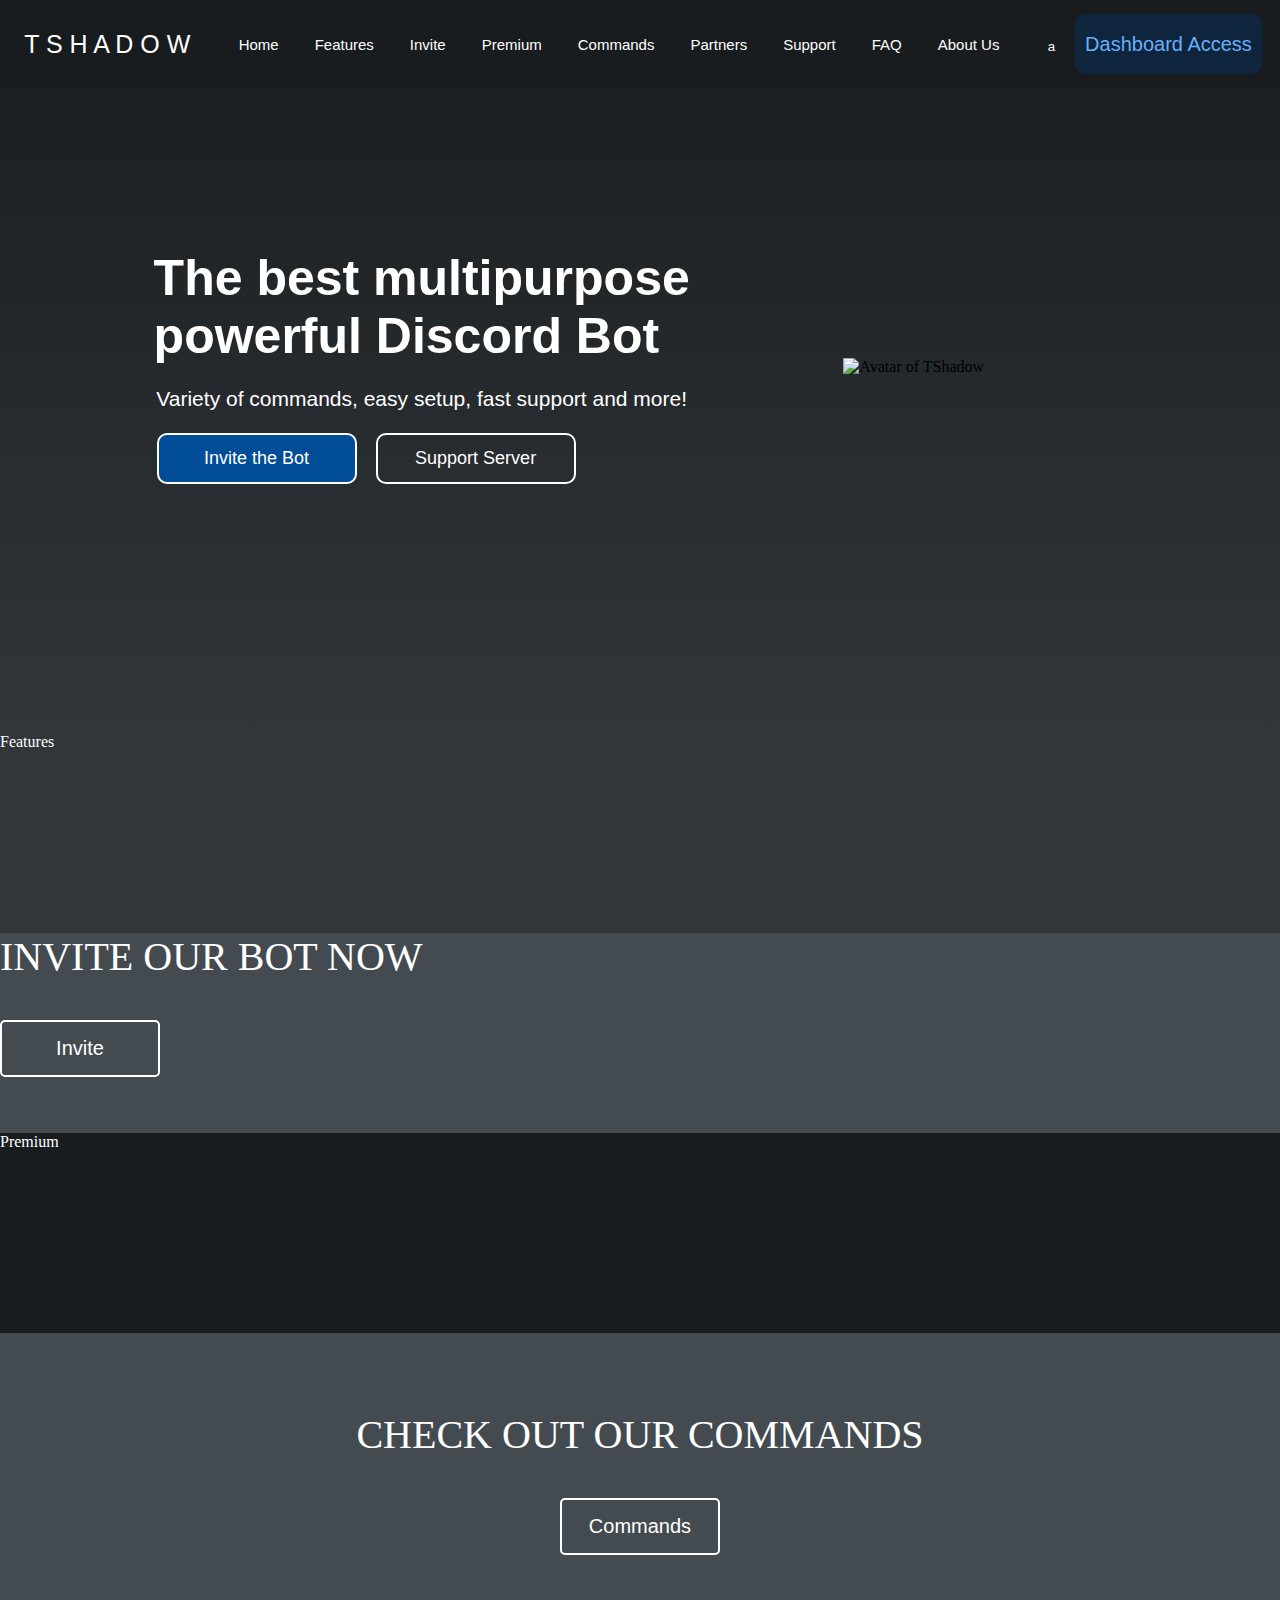
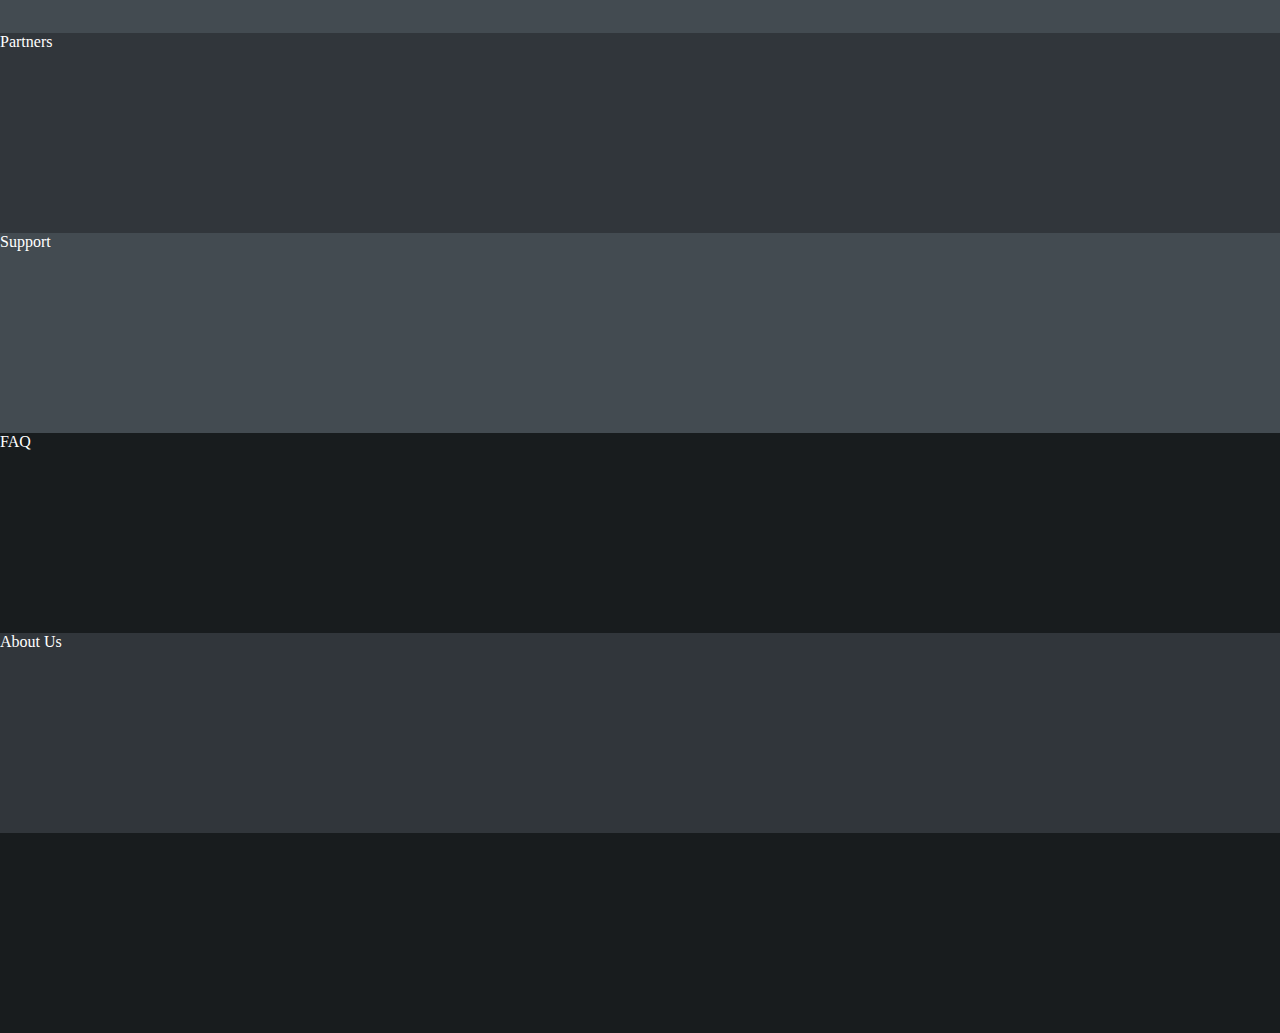
==== index.html @ f16bf471 "a" ====
<!DOCTYPE html>
<html lang="en">
<head>
    <meta charset="UTF-8">
    <meta name="viewport" content="width=device-width, initial-scale=1.0">
    <title>TShadow - The best multipurpose powerful Discord Bot</title>
    <meta name="description" content="TShadow is a powerful multipurpose unique Discord Bot, which includes all of your needed Commands all in one!">
    <link rel="icon" href="https://github.com/tumonulo/TShadow/blob/main/TShadow.png?raw=true">
    <link rel="stylesheet" href="index.css">
</head>
<body>
    <div class="firstDiv">
        <div class="firstDiv1">
            <input type="button" value="T S H A D O W" id="TShadow" class="firstDivButton" class="onMouseEnterChangeColor" onclick="TShadow()">
        </div>
        <div class="firstDiv2">
            <input type="button" value="Home" id="Home" class="firstDivButton" onclick="document.getElementById('secondDiv').scrollIntoView({ behavior: 'smooth' });">
            <input type="button" value="Features" id="Features" class="firstDivButton">
            <input type="button" value="Invite" id="Invite" class="firstDivButton" onclick="document.getElementById('invitesignal').scrollIntoView({ behavior: 'smooth' });">
            <input type="button" value="Premium" id="Premium" class="firstDivButton">
            <input type="button" value="Commands" id="Commands" class="firstDivButton" onclick="document.getElementById('commandssignal').scrollIntoView({ behavior: 'smooth' });">
            <input type="button" value="Partners" id="Partners" class="firstDivButton">
            <input type="button" value="Support" id="Support" class="firstDivButton">
            <input type="button" value="FAQ" id="FAQ" class="firstDivButton">
            <input type="button" value="About Us" id="AboutUs" class="firstDivButton">

        </div>
        <div class="firstDiv3">
            <input type="button" value="a" id="Mode" class="firstDivButton" class="onMouseEnterChangeColor">
            <input type="button" value="Dashboard Access" id="Dashboard" class="firstDivButton" class="onMouseEnterChangeColor" onclick="Dashboard()">
        </div>
    </div>
 <div class="principalDiv">
    <div class="secondDiv" id="secondDiv">
        <div class="secondDivText">
            <div class="secondDivText1">
                <strong class="secondDivText11">
                    The best multipurpose<br>
                    powerful Discord Bot</strong>
                <div class="secondDivText12">
                    Variety of commands, easy setup, fast support and more!
                </div>
                    
            </div>
            <div class="secondDivText2">
                <input type="button" value="Invite the Bot" id="invitethebot" onclick="invitethebot()">
                <input type="button" value="Support Server" id="supportserver" onclick="supportserver()">
            </div>
        </div>
        <div class="secondDivImage">
            <img src="https://github.com/tumonulo/TShadow/blob/main/TShadow.png?raw=true" alt="Avatar of TShadow" id="image">
        </div>
    </div>
    <div class="features">
        Features
        </div>
        <div class="invite">
            <div id="invite1">
                <div id="invitesignal"></div>
                INVITE OUR BOT NOW
            </div>
            <input type="button" value="Invite" id="invite2" onclick="invite2()">
        </div>
        <div class="premium">
        Premium
        </div>
        <div class="commands" id="commands">
            <div id="commands1">
                <div id="commandssignal"></div>
                CHECK OUT OUR COMMANDS
            </div>
                <input type="button" value="Commands" id="commands2" onclick="commands2()">
            </div>
        <div class="partners">
        Partners
        </div>
        <div class="support">
        Support
        </div>
        <div class="FAQ">
        FAQ
        </div>
        <div class="aboutus">
        About Us
        </div>
        <div class="lastDiv"></div>
</div>
    <script src="index.js"></script>
</body>
</html>
---- index.css ----
body{
    margin: 0;
    padding: 0;
}
.firstDiv{
    position: fixed;
    width: 100%;
    height: 88px;
    display: flex;
    align-items: center;
    justify-content: space-around;
    background-color: rgb(24, 28, 30);
    z-index: 2;

}
.firstDivButton{
    color: white;
    border-style: none;
    background-color: rgb(24, 28, 30);
}
#TShadow{
   font-size: 25px;
    background-color: transparent;
    font-family: "Verdana", sans-serif;
}
#Home{
    font-size: 15px;
    background-color: transparent;
    font-family: "Verdana", sans-serif;
    margin-right: 20px;
}
#Features{
    font-size: 15px;
     background-color: transparent;
     font-family: "Verdana", sans-serif;
     margin-right: 20px;
 }
 #Invite{
    font-size: 15px;
     background-color: transparent;
     font-family: "Verdana", sans-serif;
     margin-right: 20px;
 }
 #Premium{
    font-size: 15px;
     background-color: transparent;
     font-family: "Verdana", sans-serif;
     margin-right: 20px;
 }
 #Commands{
    font-size: 15px;
     background-color: transparent;
     font-family: "Verdana", sans-serif;
     margin-right: 20px;
 }
 #Partners{
    font-size: 15px;
    background-color: transparent;
    font-family: "Verdana", sans-serif;
    margin-right: 20px;
}
 #Support{
    font-size: 15px;
     background-color: transparent;
     font-family: "Verdana", sans-serif;
     margin-right: 20px;
 }
 #FAQ{
    font-size: 15px;
     background-color: transparent;
     font-family: "Verdana", sans-serif;
     margin-right: 20px;
 }
 #AboutUs{
    font-size: 15px;
     background-color: transparent;
     font-family: "Verdana", sans-serif;
 }
#Mode{
    font-size: 20x;
    background-color: transparent;
    font-family: "Verdana", sans-serif;
    background-image: url('https://media.discordapp.net/attachments/1231284885415526461/1241110079193743432/images__4_-removebg-preview.png?ex=66490155&is=6647afd5&hm=0b5c49541d662e5b700e784a378a35d470d6c7b792f1870b53ff9d9a87e4565e&=&format=webp&quality=lossless&width=202&height=202');
    margin-right: 10px;
}
#Dashboard{
    font-size: 20px;
    border-radius: 10px;
    width: auto;
    padding: 10px;
    height: 60px;
    background-color: rgba(1, 52, 107, 0.4);
    font-family: "Verdana", sans-serif;
    color: rgb(104, 175, 250);
}
.principaldiv{
    width: 100%;
    height: auto;
}
.secondDiv{
    width: 100%;
    height: 733px;
    margin: 0 auto;
    display: flex;
    align-items: center;
    justify-content: flex-start;
    background: linear-gradient(rgb(24, 28, 30), rgb(49, 54, 59));
}
.secondDivText{
    width: auto;
    height: 627px;
    display: flex;
    color: white;
    align-items: flex-start;
    flex-direction: column;
    justify-content: center;
    margin-left: 12vw;


}
.secondDivText1{
    width: auto;
    height: auto;
    display: flex;
    color: white;
    align-items: center;
    flex-direction: column;

}
.secondDivText11{
    width: auto;
    height: auto;
    color: white;
    font-family: "Blogger Sans", sans-serif;
    font-size: 50px;
}
.secondDivText12{
    width: auto;
    height: auto;
    color: white;
    font-family: "Merriweather", sans-serif;
    font-size: 21px;
    margin-top: 22px;
    display: flex;
    justify-content: start;
}
.secondDivText2{
    width: auto;
    height: auto;
    margin-top: 22px;

}
#invitethebot{
    border: 2px;
    border-color: white;
    border-style: solid;
    border-radius: 10px;
    padding: 13px;
    height: auto;
    width: 200px;
    background-color: rgb(2, 77, 151);
    color: white;
    font-size: 18px;
    margin-right: 15px;
    margin-left: 3px;
    transition-property: all 0.5s;
}
#invitethebot:hover{
background-color: white;
color: rgb(35, 40, 43);
transition-property: all 0.5s;
}
#supportserver{
border: 2px;
border-color: white;
border-style: solid;
border-radius: 10px;
padding: 13px;
height: auto;
width: 200px;
background-color: transparent;
color: white;
font-size: 18px;
transition-property: all 0.5s;
}
#supportserver:hover{
    background-color: white;
    color: rgb(2, 77, 151);
    transition-property: all 0.5s;
}
.secondDivImage{
    width: auto;
    height: 627px;
    display: flex;
    align-items: center;
    margin-left: 12vw;
    perspective: 1000px;
}
#image{
    width: 350px;
    z-index: 1;
}
.features{
    width: 100%;
    height: 200px;
    background-color: rgb(49, 54, 59);
    color: white;
}
.invite{
    width: 100%;
    height: 200px;
    background-color: rgb(67, 75, 81);
    color: white;
    position: relative;
}
#invitesignal{
    top: 88px;
    visibility: hidden;
    position: absolute;
}
#invite1{
    margin-bottom: 40px;
    font-size: 40px;
}
#invite2{
    height: auto;
    width: 160px;
    padding: 15px;
    background-color: transparent;
    border: 2px;
    border-color: white;
    border-style: solid;
    border-radius: 5px;
    color: white;
    font-size: 20px;
}
#invite2:hover{
    background-color: white;
    color: rgb(2, 77, 151);
}
.premium{
    width: 100%;
    height: 200px;
    background-color: rgb(24, 28, 30);
    color: white;
}
.commands{
    width: 100%;
    height: 300px;
    background-color: rgb(67, 75, 81);
    color: white;
    display: flex;
    align-items: center;
    justify-content: center;
    flex-direction: column;
    position: relative;
}
#commandssignal{
    top: 88px;
    visibility: hidden;
    position: absolute;
}
#commands1{
margin-bottom: 40px;
font-size: 40px;
}
#commands2{
height: auto;
width: 160px;
padding: 15px;
background-color: transparent;
border: 2px;
border-color: white;
border-style: solid;
border-radius: 5px;
color: white;
font-size: 20px;
}
#commands2:hover{
    background-color: white;
    color: rgb(2, 77, 151);
}
.partners{
    width: 100%;
    height: 200px;
    background-color: rgb(49, 54, 59);
    color: white;
}
.support{
    width: 100%;
    height: 200px;
    background-color: rgb(67, 75, 81);
    color: white;
}
.FAQ{
    width: 100%;
    height: 200px;
    background-color: rgb(24, 28, 30);
    color: white;
}
.aboutus{
    width: 100%;
    height: 200px;
    background-color: rgb(49, 54, 59);
    color: white;
}
.lastDiv{
    width: 100%;
    height: 200px;
    background-color: rgb(24, 28, 30);
    color: white;
}
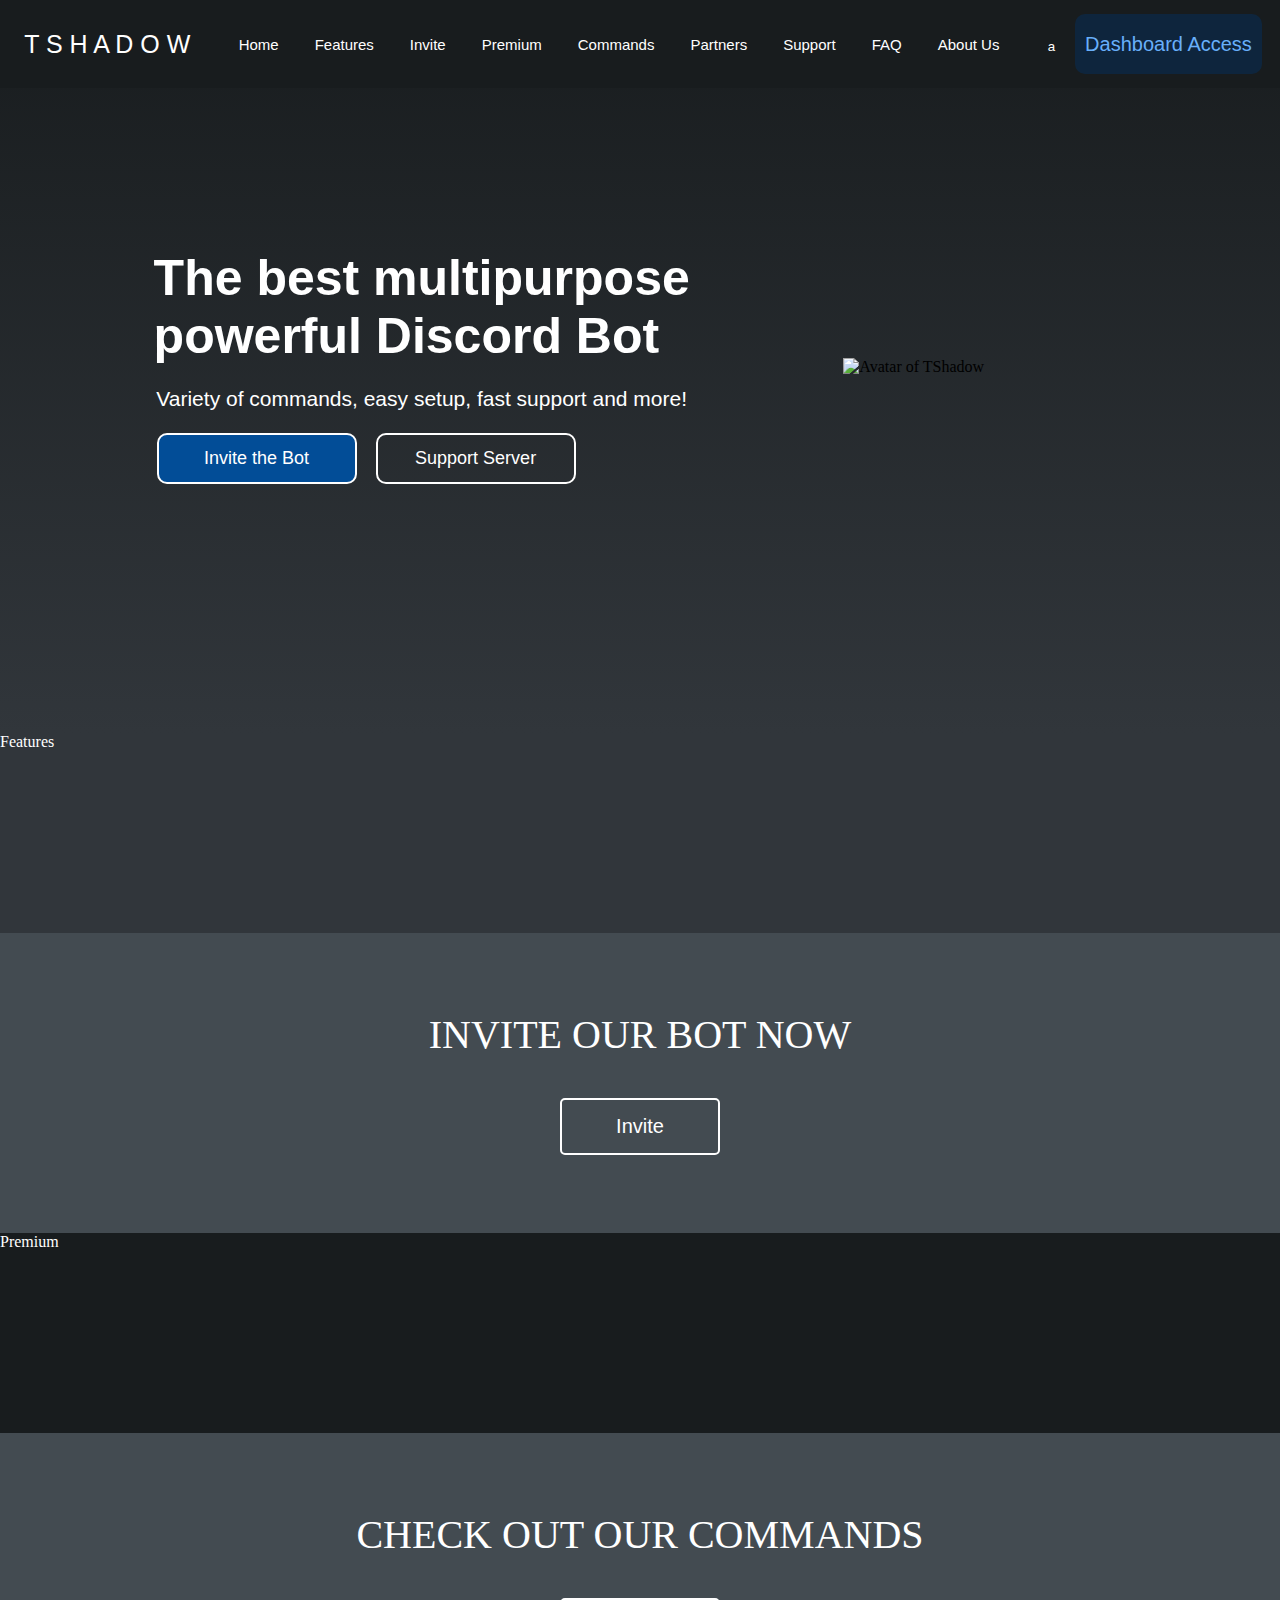
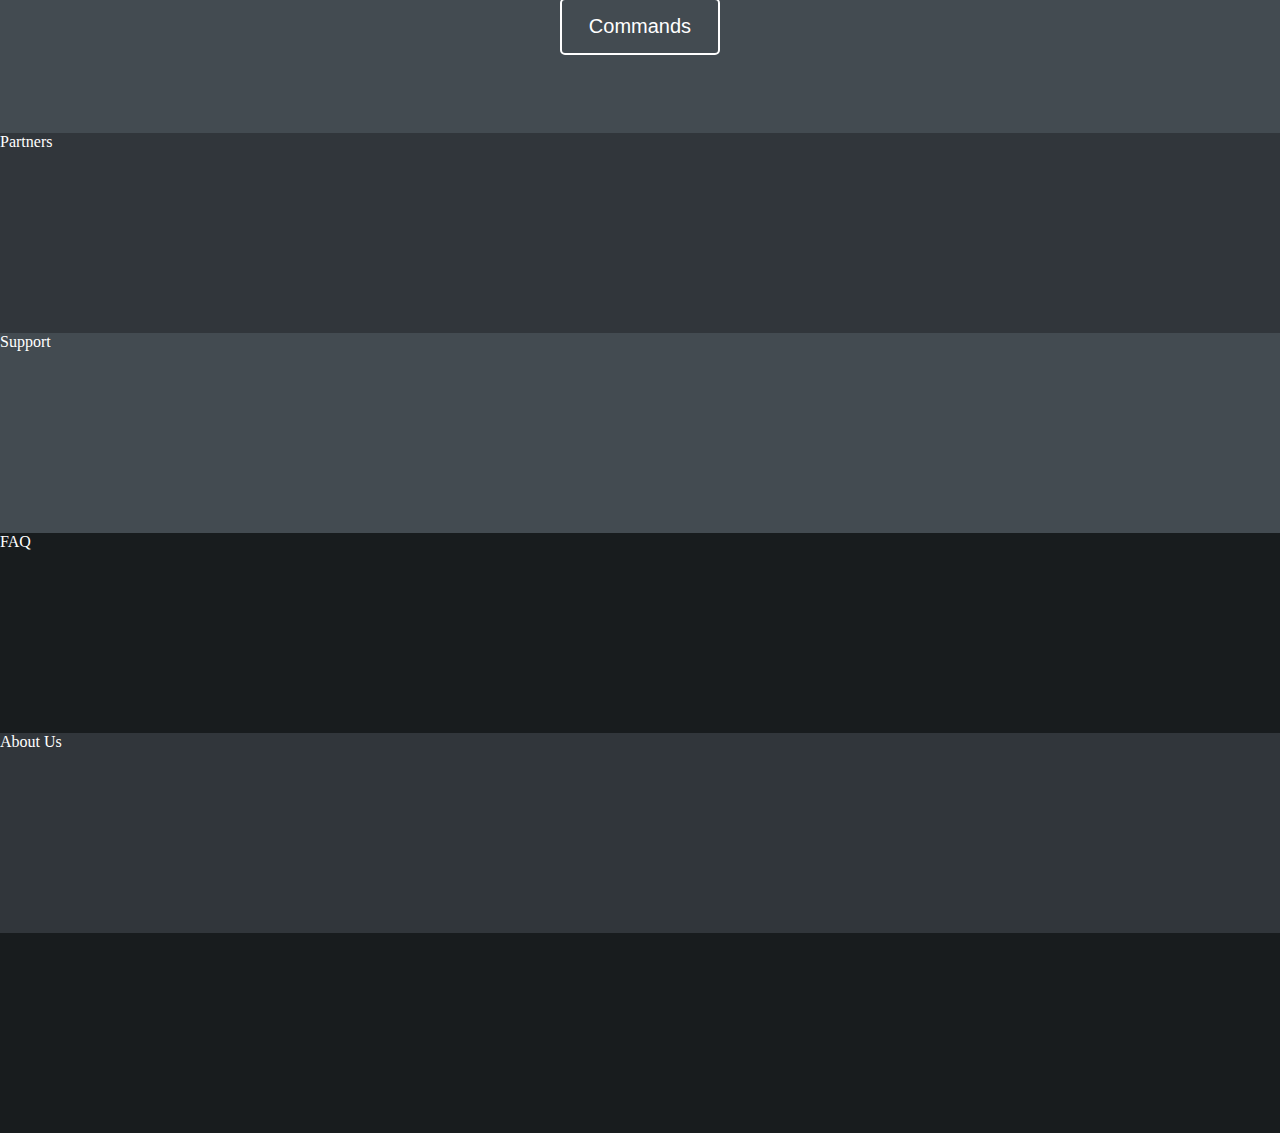
==== commit ac5a584f: "n" ====
--- a/index.html
+++ b/index.html
@@ -53,20 +53,20 @@
     </div>
     <div class="features">
         Features
+        <div id="invitesignal"></div>
         </div>
         <div class="invite">
             <div id="invite1">
-                <div id="invitesignal"></div>
                 INVITE OUR BOT NOW
             </div>
             <input type="button" value="Invite" id="invite2" onclick="invite2()">
         </div>
         <div class="premium">
         Premium
+        <div id="commandssignal"></div>
         </div>
         <div class="commands" id="commands">
             <div id="commands1">
-                <div id="commandssignal"></div>
                 CHECK OUT OUR COMMANDS
             </div>
                 <input type="button" value="Commands" id="commands2" onclick="commands2()">
--- a/index.css
+++ b/index.css
@@ -208,13 +208,17 @@
 }
 .invite{
     width: 100%;
-    height: 200px;
+    height: 300px;
     background-color: rgb(67, 75, 81);
     color: white;
+    display: flex;
+    align-items: center;
+    justify-content: center;
+    flex-direction: column;
     position: relative;
 }
 #invitesignal{
-    top: 88px;
+    bottom: 88px;
     visibility: hidden;
     position: absolute;
 }
@@ -256,7 +260,7 @@
     position: relative;
 }
 #commandssignal{
-    top: 88px;
+    bottom: 88px;
     visibility: hidden;
     position: absolute;
 }
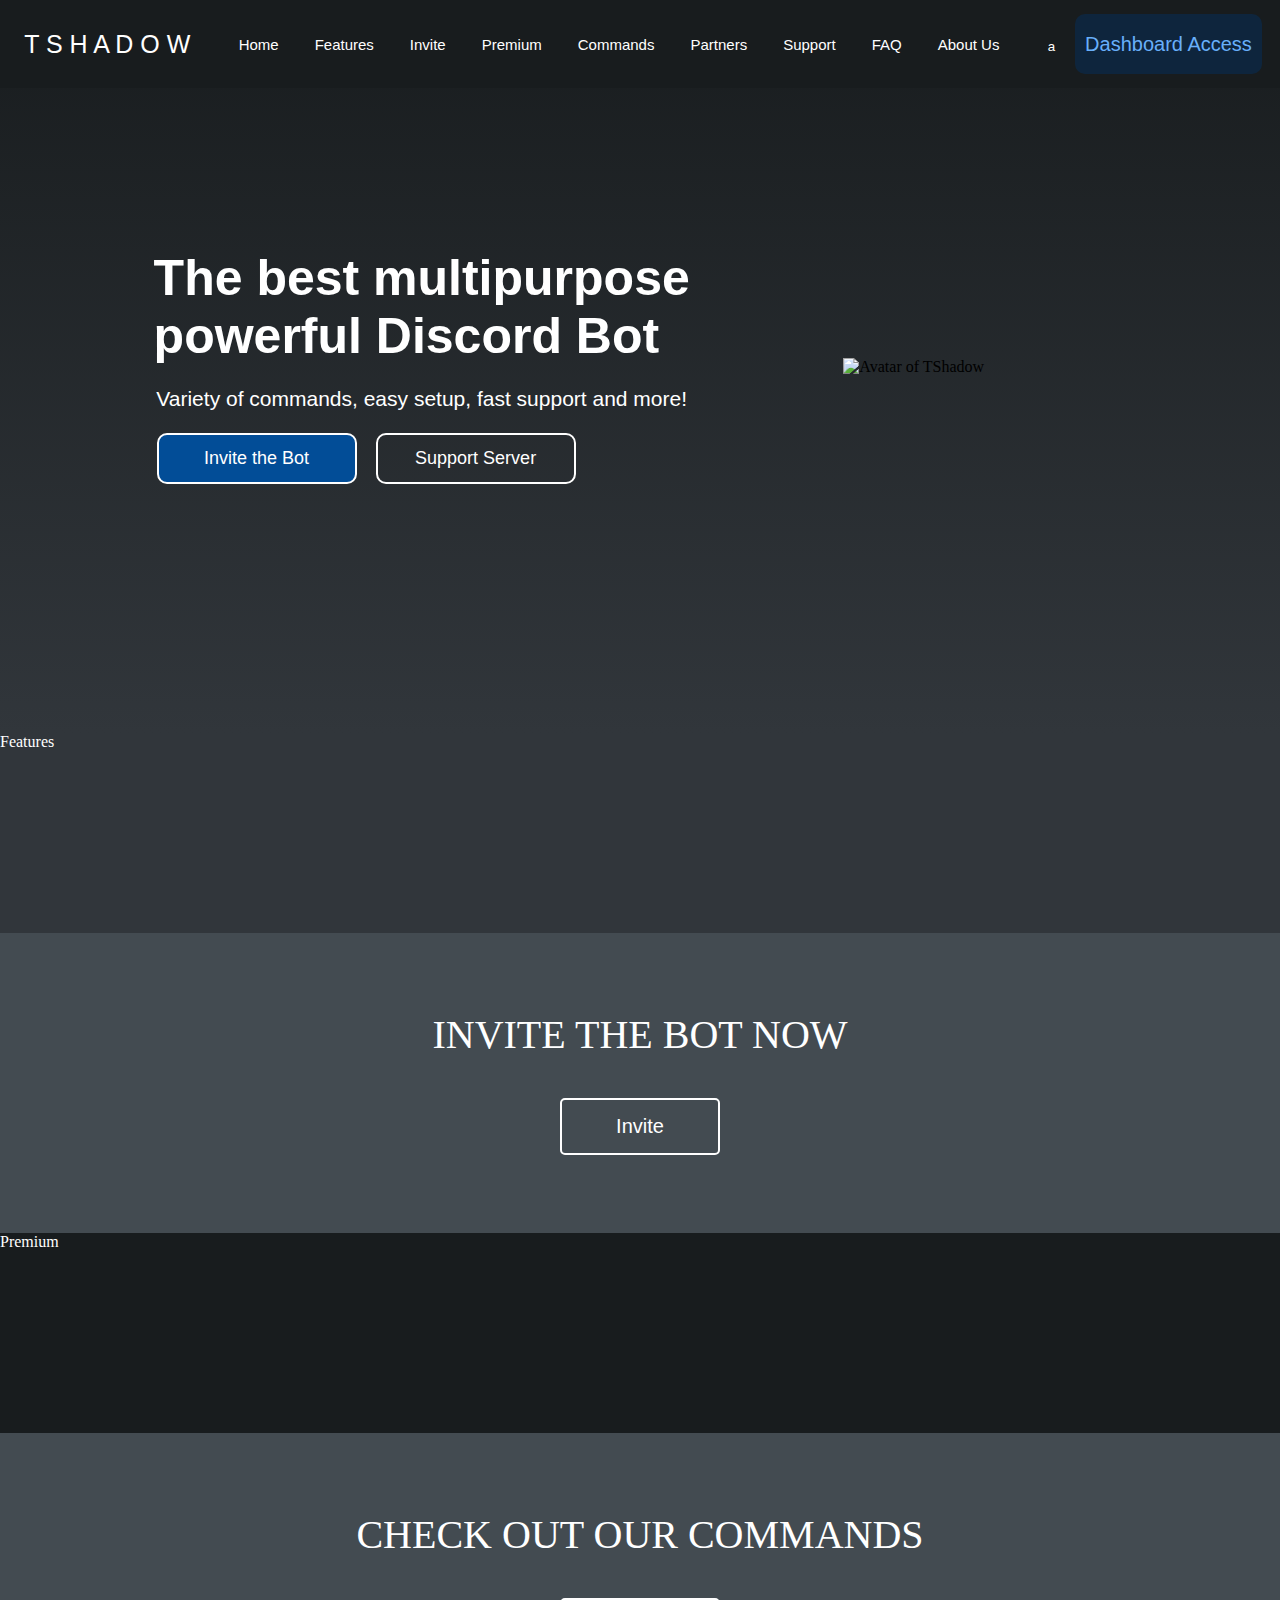
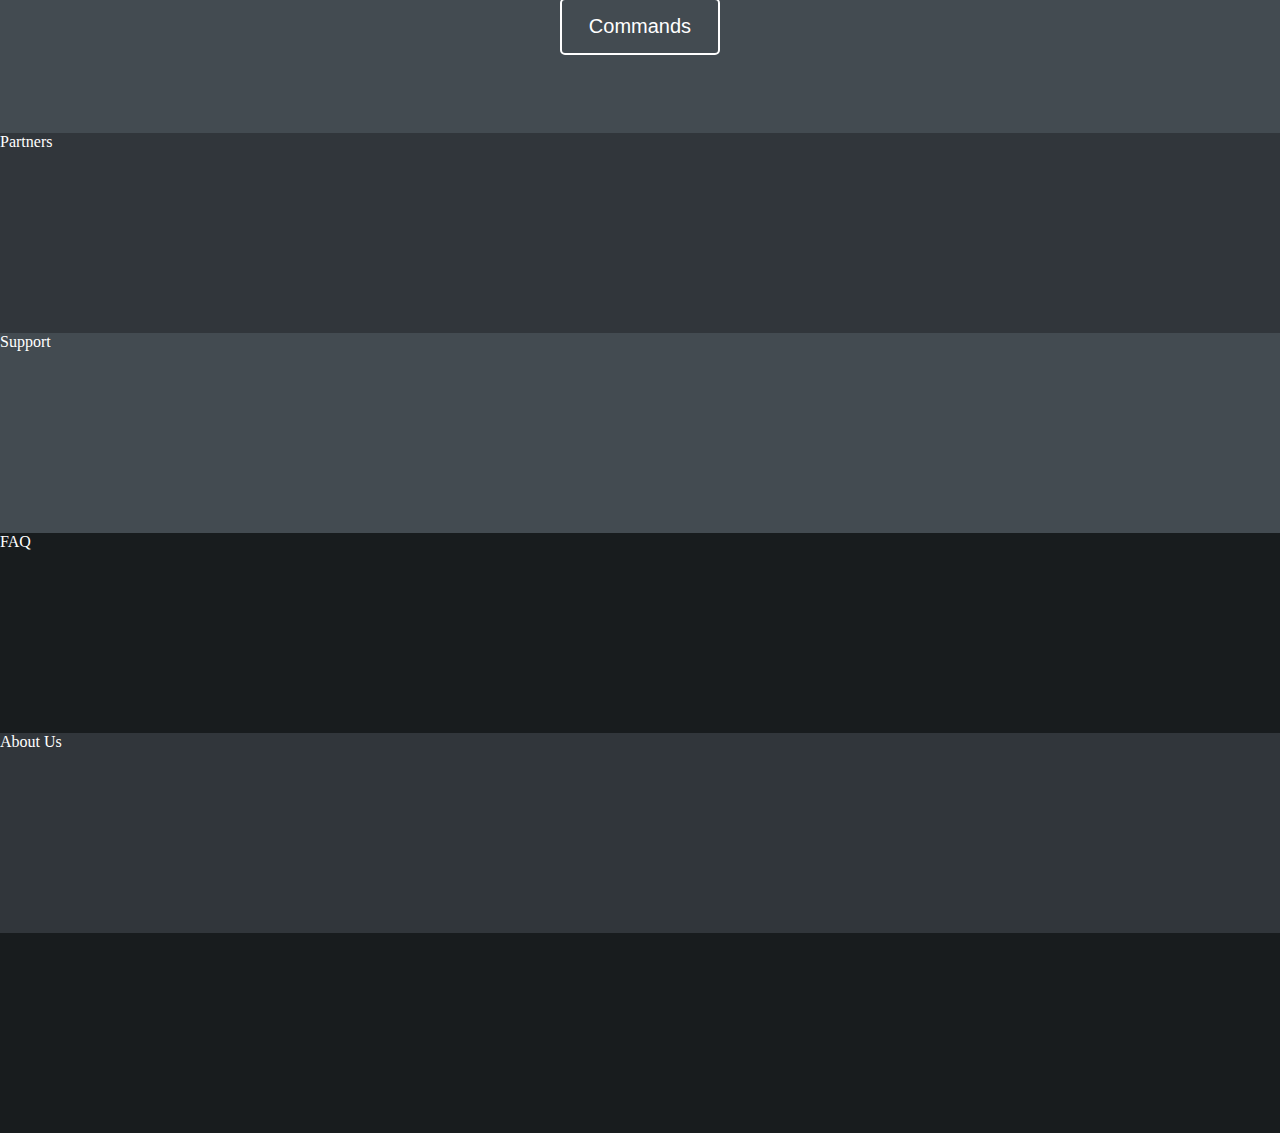
==== commit 0801dff5: "s" ====
--- a/index.html
+++ b/index.html
@@ -15,14 +15,14 @@
         </div>
         <div class="firstDiv2">
             <input type="button" value="Home" id="Home" class="firstDivButton" onclick="document.getElementById('secondDiv').scrollIntoView({ behavior: 'smooth' });">
-            <input type="button" value="Features" id="Features" class="firstDivButton">
+            <input type="button" value="Features" id="Features" class="firstDivButton" onclick="document.getElementById('featuressignal').scrollIntoView({ behavior: 'smooth' });">
             <input type="button" value="Invite" id="Invite" class="firstDivButton" onclick="document.getElementById('invitesignal').scrollIntoView({ behavior: 'smooth' });">
-            <input type="button" value="Premium" id="Premium" class="firstDivButton">
+            <input type="button" value="Premium" id="Premium" class="firstDivButton" onclick="document.getElementById('premiumsignal').scrollIntoView({ behavior: 'smooth' });">
             <input type="button" value="Commands" id="Commands" class="firstDivButton" onclick="document.getElementById('commandssignal').scrollIntoView({ behavior: 'smooth' });">
-            <input type="button" value="Partners" id="Partners" class="firstDivButton">
-            <input type="button" value="Support" id="Support" class="firstDivButton">
-            <input type="button" value="FAQ" id="FAQ" class="firstDivButton">
-            <input type="button" value="About Us" id="AboutUs" class="firstDivButton">
+            <input type="button" value="Partners" id="Partners" class="firstDivButton" onclick="document.getElementById('partnerssignal').scrollIntoView({ behavior: 'smooth' });">
+            <input type="button" value="Support" id="Support" class="firstDivButton" onclick="document.getElementById('supportsignal').scrollIntoView({ behavior: 'smooth' });">
+            <input type="button" value="FAQ" id="FAQ" class="firstDivButton" onclick="document.getElementById('FAQsignal').scrollIntoView({ behavior: 'smooth' });">
+            <input type="button" value="About Us" id="AboutUs" class="firstDivButton" onclick="document.getElementById('aboutussignal').scrollIntoView({ behavior: 'smooth' });">
 
         </div>
         <div class="firstDiv3">
@@ -50,6 +50,7 @@
         <div class="secondDivImage">
             <img src="https://github.com/tumonulo/TShadow/blob/main/TShadow.png?raw=true" alt="Avatar of TShadow" id="image">
         </div>
+        <div id="featuressignal"></div>
     </div>
     <div class="features">
         Features
@@ -57,9 +58,10 @@
         </div>
         <div class="invite">
             <div id="invite1">
-                INVITE OUR BOT NOW
+                INVITE THE BOT NOW
             </div>
             <input type="button" value="Invite" id="invite2" onclick="invite2()">
+            <div id="premiumsignal"></div>
         </div>
         <div class="premium">
         Premium
@@ -70,15 +72,19 @@
                 CHECK OUT OUR COMMANDS
             </div>
                 <input type="button" value="Commands" id="commands2" onclick="commands2()">
+                <div id="partnerssignal"></div>
             </div>
         <div class="partners">
         Partners
+        <div id="supportsignal"></div>
         </div>
         <div class="support">
         Support
+        <div id="FAQsignal"></div>
         </div>
         <div class="FAQ">
         FAQ
+        <div id="aboutussignal"></div>
         </div>
         <div class="aboutus">
         About Us
--- a/index.css
+++ b/index.css
@@ -105,6 +105,7 @@
     align-items: center;
     justify-content: flex-start;
     background: linear-gradient(rgb(24, 28, 30), rgb(49, 54, 59));
+    position: relative;
 }
 .secondDivText{
     width: auto;
@@ -200,12 +201,26 @@
     width: 350px;
     z-index: 1;
 }
+#featuressignal{
+    bottom: 88px;
+    visibility: hidden;
+    position: absolute;
+}
+
 .features{
     width: 100%;
     height: 200px;
     background-color: rgb(49, 54, 59);
     color: white;
-}
+    position: relative;
+}
+
+#invitesignal{
+    bottom: 88px;
+    visibility: hidden;
+    position: absolute;
+}
+
 .invite{
     width: 100%;
     height: 300px;
@@ -216,11 +231,6 @@
     justify-content: center;
     flex-direction: column;
     position: relative;
-}
-#invitesignal{
-    bottom: 88px;
-    visibility: hidden;
-    position: absolute;
 }
 #invite1{
     margin-bottom: 40px;
@@ -242,12 +252,25 @@
     background-color: white;
     color: rgb(2, 77, 151);
 }
+#premiumsignal{
+    bottom: 88px;
+    visibility: hidden;
+    position: absolute;
+}
+
 .premium{
     width: 100%;
     height: 200px;
     background-color: rgb(24, 28, 30);
     color: white;
-}
+    position: relative;
+}
+#commandssignal{
+    bottom: 88px;
+    visibility: hidden;
+    position: absolute;
+}
+
 .commands{
     width: 100%;
     height: 300px;
@@ -258,11 +281,6 @@
     justify-content: center;
     flex-direction: column;
     position: relative;
-}
-#commandssignal{
-    bottom: 88px;
-    visibility: hidden;
-    position: absolute;
 }
 #commands1{
 margin-bottom: 40px;
@@ -284,30 +302,59 @@
     background-color: white;
     color: rgb(2, 77, 151);
 }
+#partnerssignal{
+    bottom: 88px;
+    visibility: hidden;
+    position: absolute;
+}
+
 .partners{
     width: 100%;
     height: 200px;
     background-color: rgb(49, 54, 59);
     color: white;
-}
+    position: relative;
+}
+#supportsignal{
+    bottom: 88px;
+    visibility: hidden;
+    position: absolute;
+}
+
 .support{
     width: 100%;
     height: 200px;
     background-color: rgb(67, 75, 81);
     color: white;
-}
+    position: relative;
+}
+#FAQsignal{
+    bottom: 88px;
+    visibility: hidden;
+    position: absolute;
+}
+
 .FAQ{
     width: 100%;
     height: 200px;
     background-color: rgb(24, 28, 30);
     color: white;
-}
+    position: relative;
+}
+#aboutussignal{
+    bottom: 88px;
+    visibility: hidden;
+    position: absolute;
+}
+
 .aboutus{
     width: 100%;
     height: 200px;
     background-color: rgb(49, 54, 59);
     color: white;
-}
+    position: relative;
+}
+
 .lastDiv{
     width: 100%;
     height: 200px;
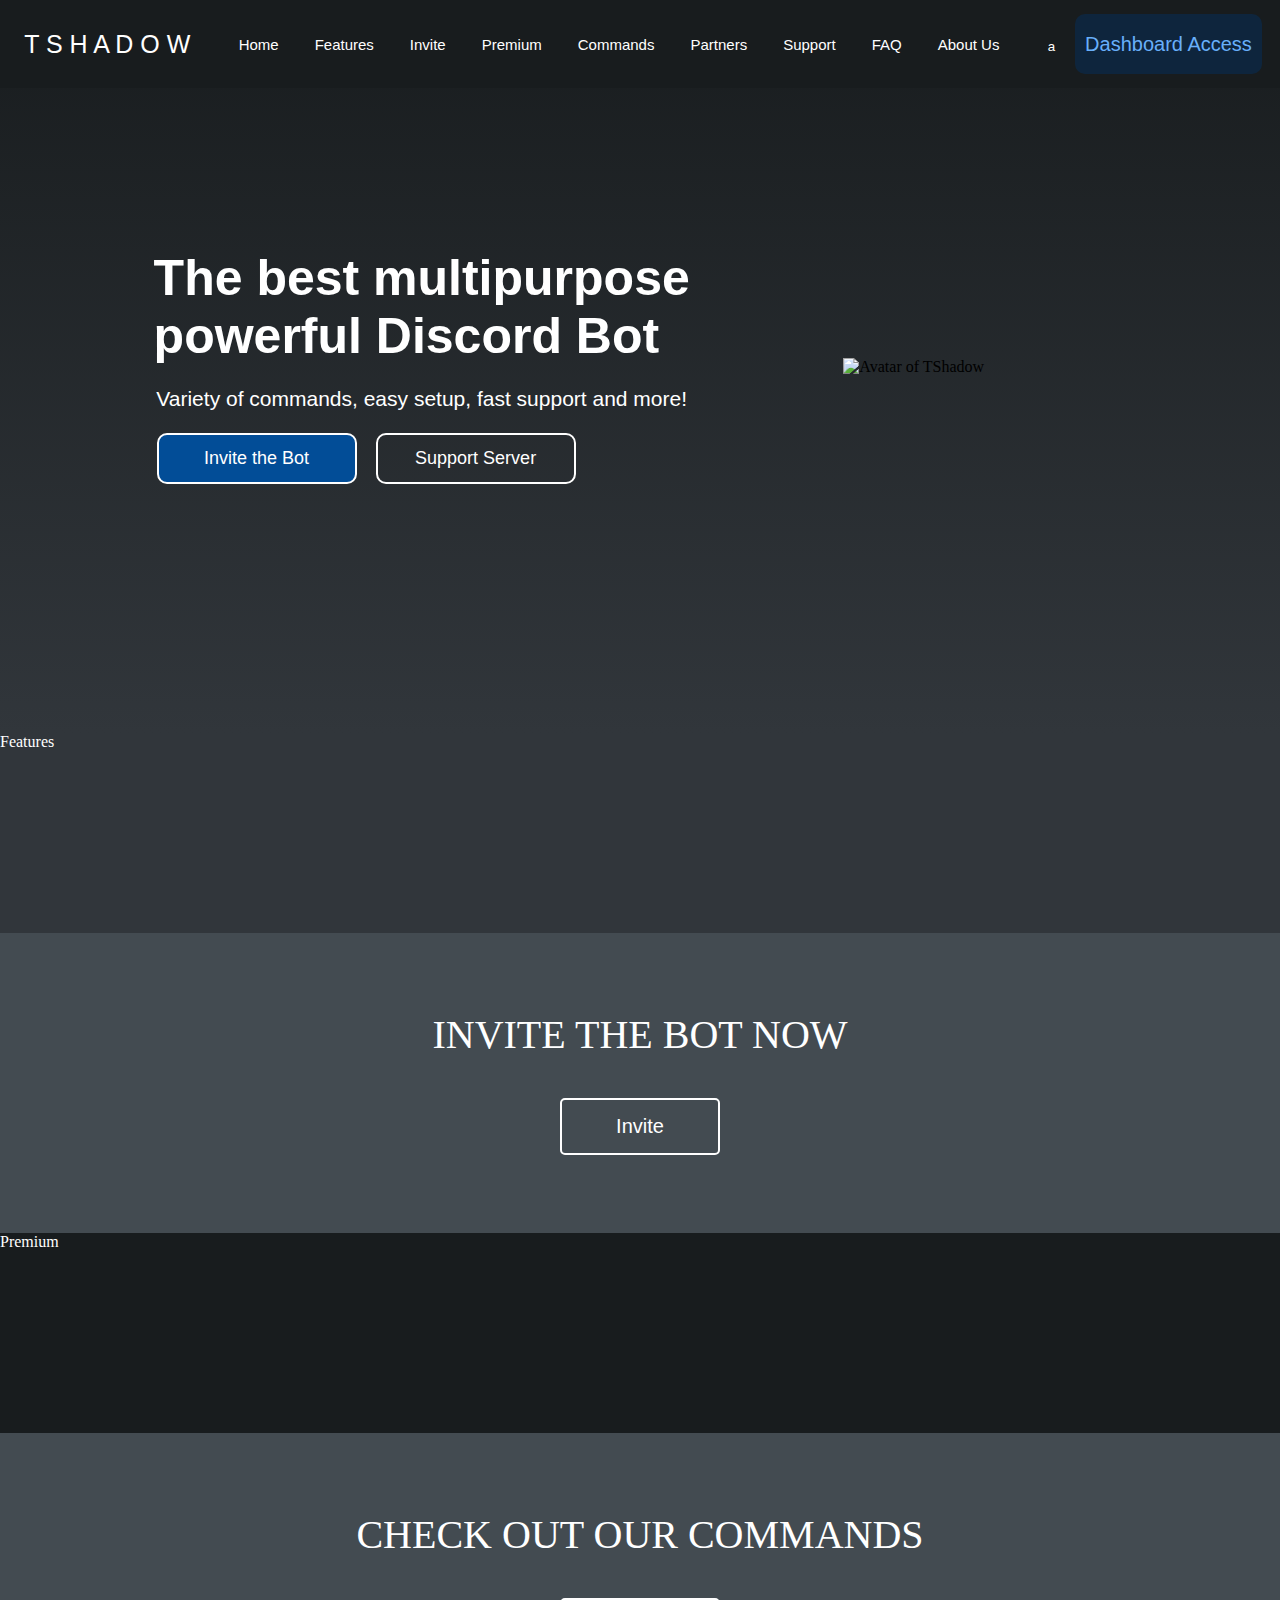
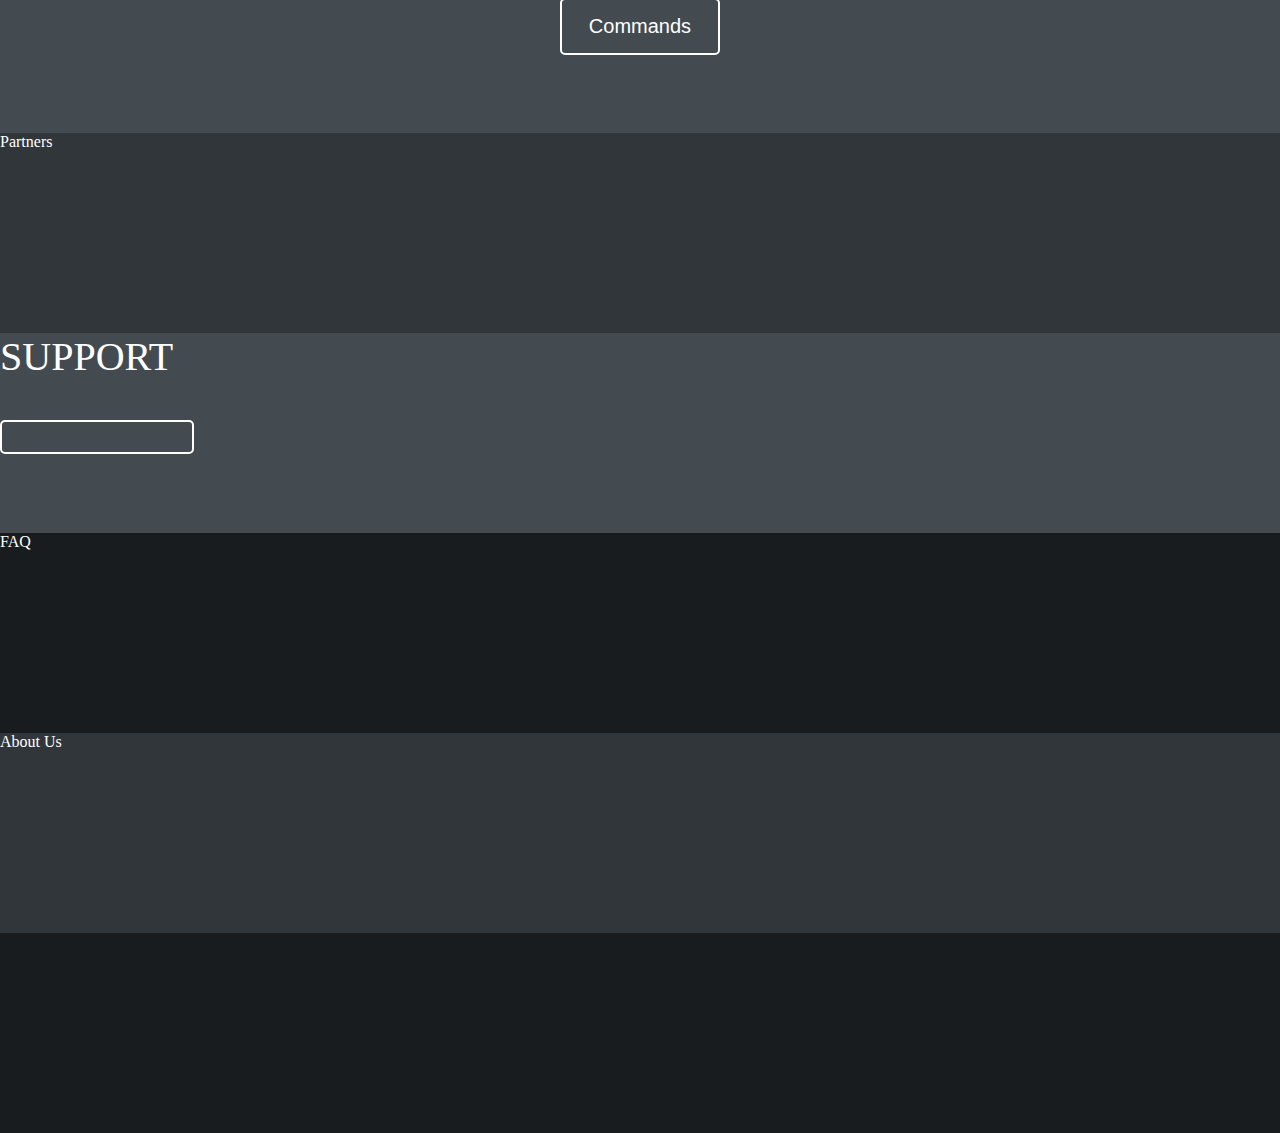
==== commit 3dd87dbb: "a" ====
--- a/index.html
+++ b/index.html
@@ -23,7 +23,6 @@
             <input type="button" value="Support" id="Support" class="firstDivButton" onclick="document.getElementById('supportsignal').scrollIntoView({ behavior: 'smooth' });">
             <input type="button" value="FAQ" id="FAQ" class="firstDivButton" onclick="document.getElementById('FAQsignal').scrollIntoView({ behavior: 'smooth' });">
             <input type="button" value="About Us" id="AboutUs" class="firstDivButton" onclick="document.getElementById('aboutussignal').scrollIntoView({ behavior: 'smooth' });">
-
         </div>
         <div class="firstDiv3">
             <input type="button" value="a" id="Mode" class="firstDivButton" class="onMouseEnterChangeColor">
@@ -79,8 +78,14 @@
         <div id="supportsignal"></div>
         </div>
         <div class="support">
-        Support
-        <div id="FAQsignal"></div>
+            <div id="support1">
+                SUPPORT
+            </div>
+            <div id="support2">
+                <div id="support3"></div>
+                <div id="support4"></div>
+            </div>
+          <div id="FAQsignal"></div>
         </div>
         <div class="FAQ">
         FAQ
--- a/index.css
+++ b/index.css
@@ -98,7 +98,7 @@
     height: auto;
 }
 .secondDiv{
-    width: 100%;
+    width: 1500px;
     height: 733px;
     margin: 0 auto;
     display: flex;
@@ -164,12 +164,12 @@
     font-size: 18px;
     margin-right: 15px;
     margin-left: 3px;
-    transition-property: all 0.5s;
+    transition-property: 0.5s all;
 }
 #invitethebot:hover{
 background-color: white;
 color: rgb(35, 40, 43);
-transition-property: all 0.5s;
+transition-property: 0.5s all;
 }
 #supportserver{
 border: 2px;
@@ -182,12 +182,12 @@
 background-color: transparent;
 color: white;
 font-size: 18px;
-transition-property: all 0.5s;
+transition-property: 0.5s all;
 }
 #supportserver:hover{
     background-color: white;
     color: rgb(2, 77, 151);
-    transition-property: all 0.5s;
+    transition-property: 0.5s all;
 }
 .secondDivImage{
     width: auto;
@@ -328,6 +328,29 @@
     color: white;
     position: relative;
 }
+#support1{
+    margin-bottom: 40px;
+    font-size: 40px;
+}
+#support2{
+    width: 100%;
+    height: auto;
+}
+#support3{
+height: auto;
+width: 160px;
+padding: 15px;
+background-color: transparent;
+border: 2px;
+border-color: white;
+border-style: solid;
+border-radius: 5px;
+color: white;
+font-size: 20px;
+}
+#support4{
+    
+}
 #FAQsignal{
     bottom: 88px;
     visibility: hidden;
@@ -352,7 +375,6 @@
     height: 200px;
     background-color: rgb(49, 54, 59);
     color: white;
-    position: relative;
 }
 
 .lastDiv{
